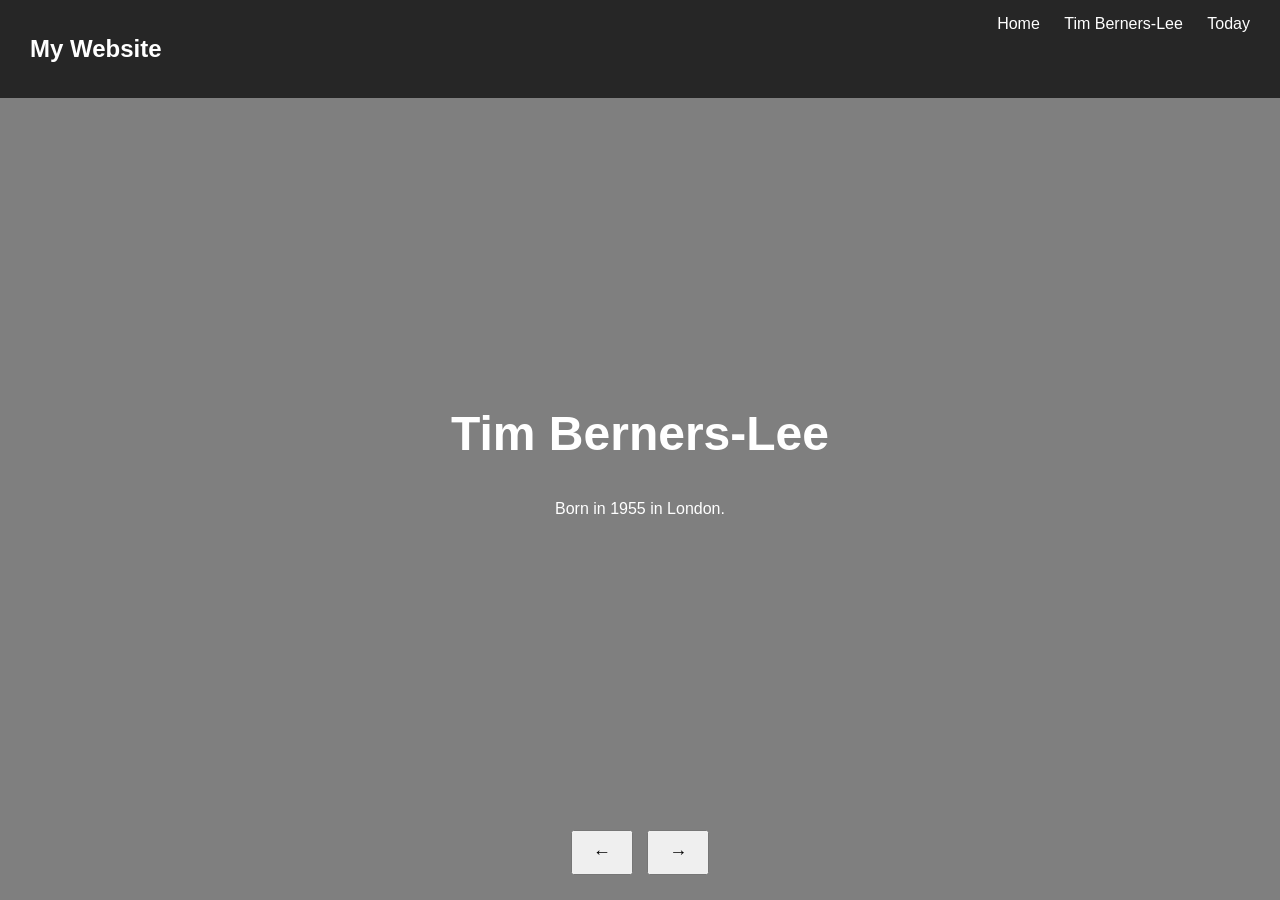
==== page2.html @ 96dbc503 "Create page2.html" ====
<!DOCTYPE html>
<html lang="en">
<head>
    <meta charset="UTF-8">
    <title>Tim Berners-Lee</title>
    <link rel="stylesheet" href="style.css">
</head>
<body>

<header>
    <nav>
        <h2>My Website</h2>
        <div class="nav-links">
            <a href="index.html">Home</a>
            <a href="page2.html">Tim Berners-Lee</a>
            <a href="page3.html">Today</a>
        </div>
    </nav>
</header>

<section class="slide active" style="background-image: url('https://upload.wikimedia.org/wikipedia/commons/d/d2/Tim_Berners-Lee.jpg');">
    <div class="content">
        <h1>Tim Berners-Lee</h1>
        <p>Born in 1955 in London.</p>
    </div>
</section>

<section class="slide" style="background-image: url('https://via.placeholder.com/1200x800');">
    <div class="content">
        <h1>The Invention</h1>
        <p>He created the World Wide Web in 1989.</p>
    </div>
</section>

<section class="slide" style="background-image: url('https://via.placeholder.com/1200x800');">
    <div class="content">
        <h1>Impact</h1>
        <p>The web changed how the world shares information.</p>
    </div>
</section>

<div class="controls">
    <button onclick="prevSlide()">←</button>
    <button onclick="nextSlide()">→</button>
</div>

<script src="script.js"></script>
</body>
</html>
---- style.css ----
body {
    margin: 0;
    font-family: Arial, sans-serif;
    color: white;
}

/* NAVBAR */
header {
    position: fixed;
    width: 100%;
    top: 0;
    background: rgba(0,0,0,0.7);
    z-index: 1000;
}

nav {
    display: flex;
    justify-content: space-between;
    padding: 15px 30px;
}

.nav-links a {
    color: white;
    margin-left: 20px;
    text-decoration: none;
}

/* SLIDES */
.slide {
    height: 100vh;
    display: none;
    align-items: center;
    justify-content: center;
    background-size: cover;
    background-position: center;
}

.slide.active {
    display: flex;
}

/* DARK OVERLAY */
.slide::before {
    content: "";
    position: absolute;
    width: 100%;
    height: 100%;
    background: rgba(0,0,0,0.5);
}

.content {
    position: relative;
    text-align: center;
    max-width: 700px;
}

h1 {
    font-size: 3em;
}

/* CONTROLS */
.controls {
    position: fixed;
    bottom: 20px;
    width: 100%;
    text-align: center;
}

button {
    padding: 10px 20px;
    margin: 5px;
    font-size: 18px;
}
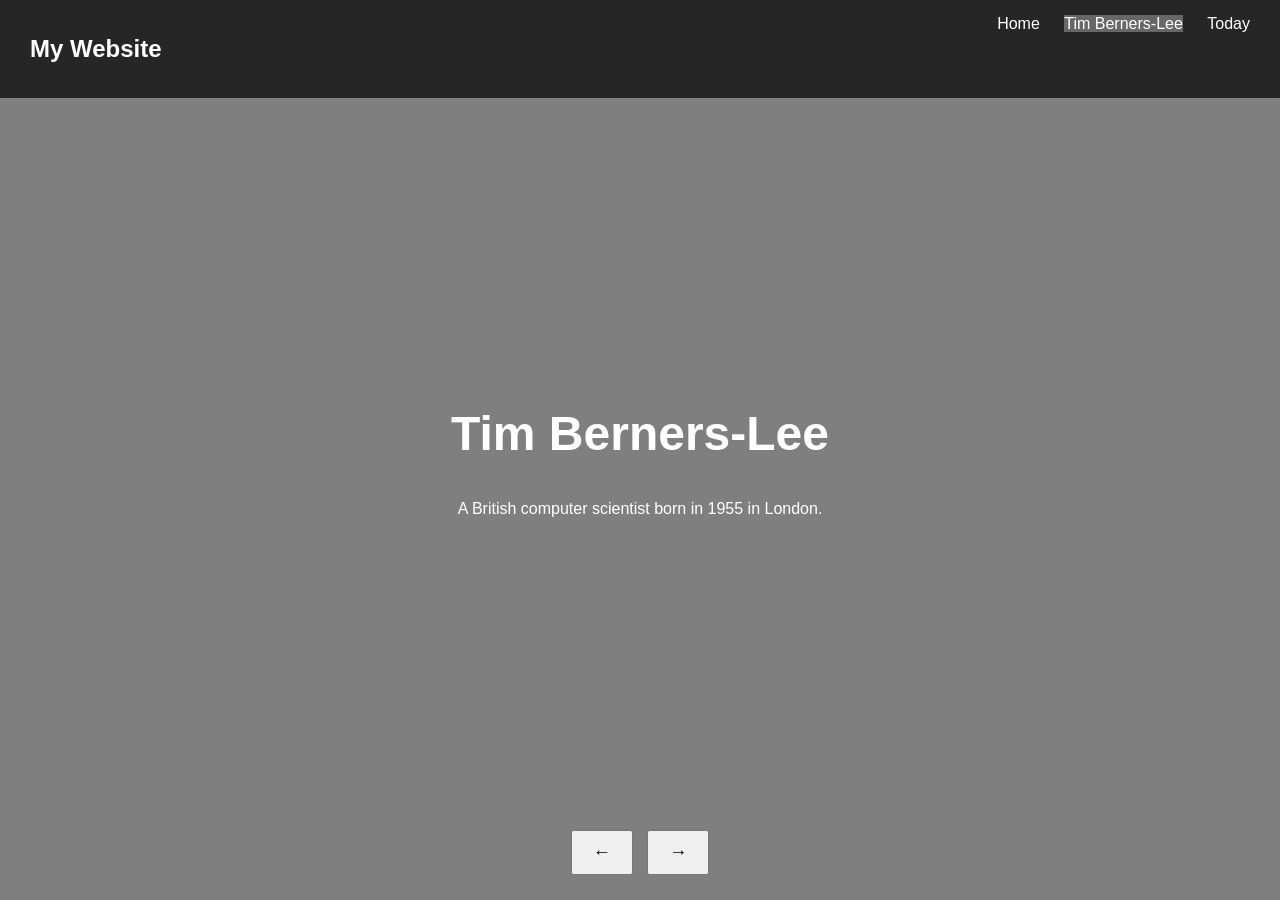
==== commit 49dbb2c4: "Refactor page2.html structure and content" ====
--- a/page2.html
+++ b/page2.html
@@ -1,47 +1,102 @@
 <!DOCTYPE html>
 <html lang="en">
 <head>
-    <meta charset="UTF-8">
-    <title>Tim Berners-Lee</title>
-    <link rel="stylesheet" href="style.css">
+<meta charset="UTF-8">
+<title>Tim Berners-Lee</title>
+<link rel="stylesheet" href="style.css">
 </head>
 <body>
 
 <header>
-    <nav>
-        <h2>My Website</h2>
-        <div class="nav-links">
-            <a href="index.html">Home</a>
-            <a href="page2.html">Tim Berners-Lee</a>
-            <a href="page3.html">Today</a>
-        </div>
-    </nav>
+<nav>
+<h2>My Website</h2>
+<div class="nav-links">
+<a href="index.html">Home</a>
+<a href="page2.html" style="background: rgba(255,255,255,0.3);">Tim Berners-Lee</a>
+<a href="page3.html">Today</a>
+</div>
+</nav>
 </header>
 
-<section class="slide active" style="background-image: url('https://upload.wikimedia.org/wikipedia/commons/d/d2/Tim_Berners-Lee.jpg');">
-    <div class="content">
-        <h1>Tim Berners-Lee</h1>
-        <p>Born in 1955 in London.</p>
-    </div>
+<section class="slide active">
+<div class="content">
+<h1>Tim Berners-Lee</h1>
+<p>A British computer scientist born in 1955 in London.</p>
+</div>
 </section>
 
-<section class="slide" style="background-image: url('https://via.placeholder.com/1200x800');">
-    <div class="content">
-        <h1>The Invention</h1>
-        <p>He created the World Wide Web in 1989.</p>
-    </div>
+<section class="slide">
+<div class="content">
+<h1>Early Life</h1>
+<p>He studied physics at Oxford University.</p>
+<p>He was interested in computers and how they share information.</p>
+</div>
 </section>
 
-<section class="slide" style="background-image: url('https://via.placeholder.com/1200x800');">
-    <div class="content">
-        <h1>Impact</h1>
-        <p>The web changed how the world shares information.</p>
-    </div>
+<section class="slide">
+<div class="content">
+<h1>The Problem</h1>
+<p>Scientists around the world struggled to share data easily.</p>
+<p>Different computers could not communicate well.</p>
+</div>
+</section>
+
+<section class="slide">
+<div class="content">
+<h1>The Solution</h1>
+<p>In 1989, he proposed a system to link documents together.</p>
+<p>This idea became the World Wide Web.</p>
+</div>
+</section>
+
+<section class="slide">
+<div class="content">
+<h1>Key Technologies</h1>
+<p>HTML – structure of web pages</p>
+<p>URL – addresses for pages</p>
+<p>HTTP – communication between computers</p>
+</div>
+</section>
+
+<section class="slide">
+<div class="content">
+<h1>First Website</h1>
+<p>The first website was created in 1991.</p>
+<p>It explained how the web worked.</p>
+</div>
+</section>
+
+<section class="slide">
+<div class="content">
+<h1>Impact</h1>
+<p>The web changed communication worldwide.</p>
+<p>It allowed instant access to information.</p>
+<p>It helped create the modern internet.</p>
+</div>
+</section>
+
+<section class="slide">
+<div class="content">
+<h1>Important Choice</h1>
+<p>He made the web free for everyone.</p>
+<p>This allowed it to grow rapidly across the world.</p>
+</div>
 </section>
 
 <div class="controls">
-    <button onclick="prevSlide()">←</button>
-    <button onclick="nextSlide()">→</button>
+<button onclick="prevSlide()">←</button>
+<button onclick="nextSlide()">→</button>
+</div>
+
+<div class="dots">
+<span class="dot" onclick="currentSlide(0)"></span>
+<span class="dot" onclick="currentSlide(1)"></span>
+<span class="dot" onclick="currentSlide(2)"></span>
+<span class="dot" onclick="currentSlide(3)"></span>
+<span class="dot" onclick="currentSlide(4)"></span>
+<span class="dot" onclick="currentSlide(5)"></span>
+<span class="dot" onclick="currentSlide(6)"></span>
+<span class="dot" onclick="currentSlide(7)"></span>
 </div>
 
 <script src="script.js"></script>
--- a/style.css
+++ b/style.css
@@ -1,5 +1,8 @@
 body {
     margin: 0;
+    padding: 0;
+    overflow: hidden;
+    height: 100%;
     font-family: Arial, sans-serif;
     color: white;
 }
@@ -27,12 +30,15 @@
 
 /* SLIDES */
 .slide {
+    position: fixed;
+    top: 0;
+    left: 0;
+    width: 100%;
     height: 100vh;
+
     display: none;
     align-items: center;
     justify-content: center;
-    background-size: cover;
-    background-position: center;
 }
 
 .slide.active {
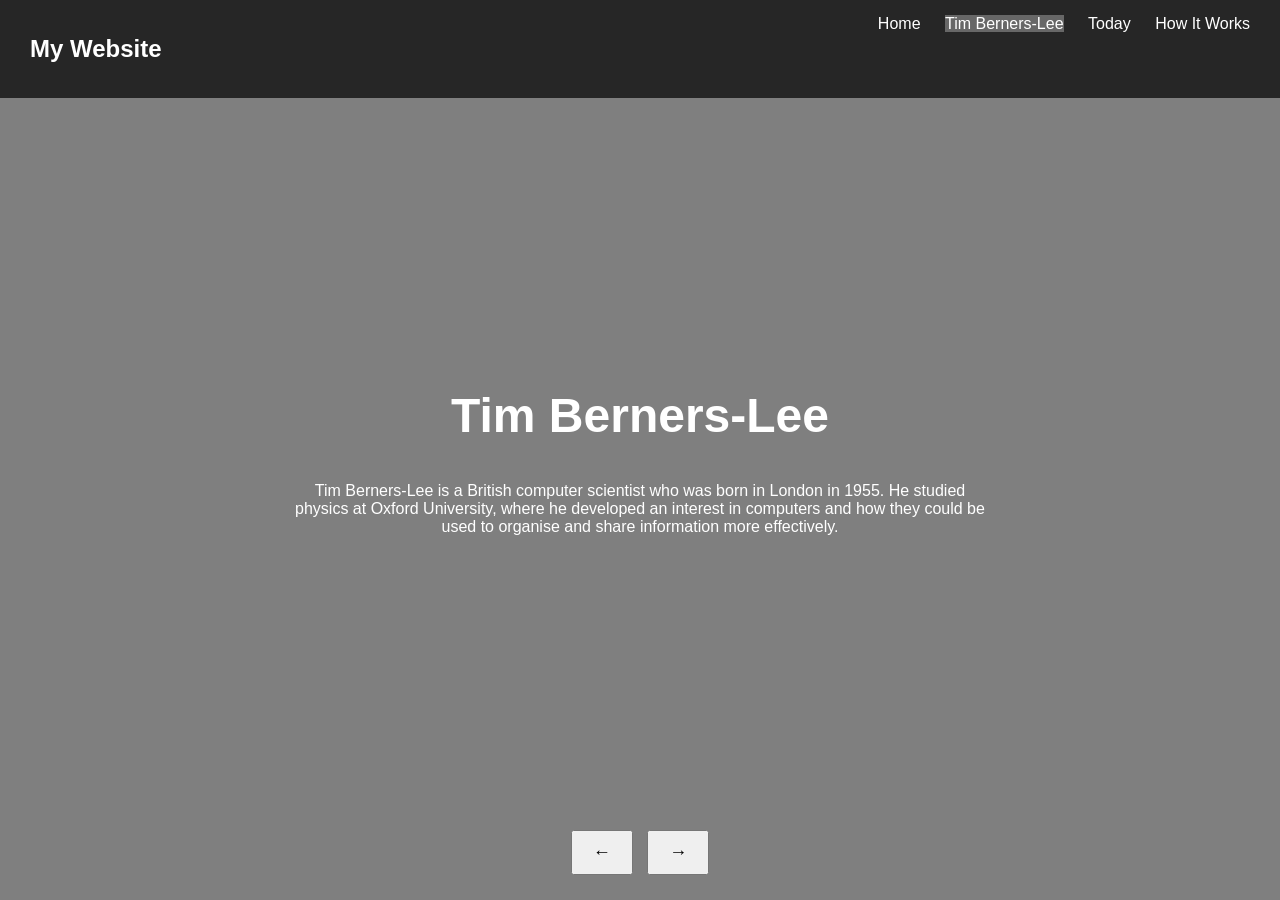
==== commit 887b51fa: "Update page2.html" ====
--- a/page2.html
+++ b/page2.html
@@ -14,6 +14,7 @@
 <a href="index.html">Home</a>
 <a href="page2.html" style="background: rgba(255,255,255,0.3);">Tim Berners-Lee</a>
 <a href="page3.html">Today</a>
+<a href="page4.html">How It Works</a>
 </div>
 </nav>
 </header>
@@ -21,65 +22,42 @@
 <section class="slide active">
 <div class="content">
 <h1>Tim Berners-Lee</h1>
-<p>A British computer scientist born in 1955 in London.</p>
-</div>
-</section>
-
-<section class="slide">
-<div class="content">
-<h1>Early Life</h1>
-<p>He studied physics at Oxford University.</p>
-<p>He was interested in computers and how they share information.</p>
+<p>Tim Berners-Lee is a British computer scientist who was born in London in 1955. He studied physics at Oxford University, where he developed an interest in computers and how they could be used to organise and share information more effectively.</p>
 </div>
 </section>
 
 <section class="slide">
 <div class="content">
 <h1>The Problem</h1>
-<p>Scientists around the world struggled to share data easily.</p>
-<p>Different computers could not communicate well.</p>
+<p>While working at CERN, a scientific research organisation, he noticed that scientists around the world were struggling to share information. Different computers stored data in different formats, making it difficult to access and connect ideas.</p>
 </div>
 </section>
 
 <section class="slide">
 <div class="content">
-<h1>The Solution</h1>
-<p>In 1989, he proposed a system to link documents together.</p>
-<p>This idea became the World Wide Web.</p>
+<h1>The Invention</h1>
+<p>In 1989, he proposed a system that would allow documents to be linked together and accessed through a network. This system became known as the World Wide Web. It allowed users to click links and move between pages, making information much easier to explore.</p>
 </div>
 </section>
 
 <section class="slide">
 <div class="content">
-<h1>Key Technologies</h1>
-<p>HTML – structure of web pages</p>
-<p>URL – addresses for pages</p>
-<p>HTTP – communication between computers</p>
-</div>
-</section>
-
-<section class="slide">
-<div class="content">
-<h1>First Website</h1>
-<p>The first website was created in 1991.</p>
-<p>It explained how the web worked.</p>
+<h1>How It Worked</h1>
+<p>To make the web possible, he developed several key technologies. HTML was used to create the structure of web pages, URLs were used to give each page a unique address, and HTTP allowed computers to communicate and transfer data across the internet.</p>
 </div>
 </section>
 
 <section class="slide">
 <div class="content">
 <h1>Impact</h1>
-<p>The web changed communication worldwide.</p>
-<p>It allowed instant access to information.</p>
-<p>It helped create the modern internet.</p>
+<p>The invention of the web completely changed how people communicate and access information. It made it possible for anyone to publish content online and for users to access knowledge from anywhere in the world almost instantly.</p>
 </div>
 </section>
 
 <section class="slide">
 <div class="content">
-<h1>Important Choice</h1>
-<p>He made the web free for everyone.</p>
-<p>This allowed it to grow rapidly across the world.</p>
+<h1>A Crucial Decision</h1>
+<p>One of the most important decisions he made was not to patent the web. By making it free and open for everyone, it was able to grow rapidly and become the global system we rely on today.</p>
 </div>
 </section>
 
@@ -95,8 +73,6 @@
 <span class="dot" onclick="currentSlide(3)"></span>
 <span class="dot" onclick="currentSlide(4)"></span>
 <span class="dot" onclick="currentSlide(5)"></span>
-<span class="dot" onclick="currentSlide(6)"></span>
-<span class="dot" onclick="currentSlide(7)"></span>
 </div>
 
 <script src="script.js"></script>
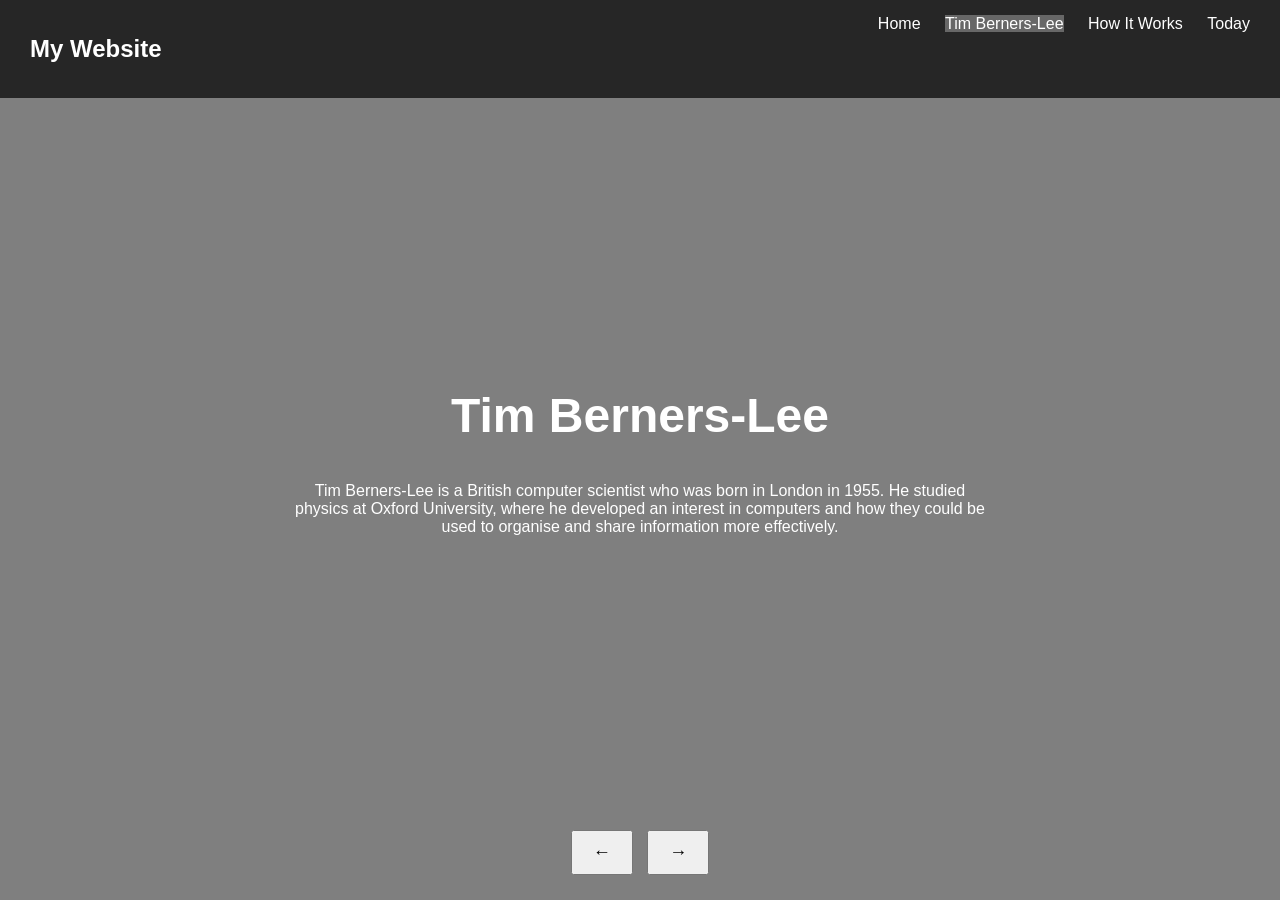
==== commit 7cc166ed: "Swap links for 'Today' and 'How It Works'" ====
--- a/page2.html
+++ b/page2.html
@@ -13,8 +13,8 @@
 <div class="nav-links">
 <a href="index.html">Home</a>
 <a href="page2.html" style="background: rgba(255,255,255,0.3);">Tim Berners-Lee</a>
-<a href="page3.html">Today</a>
-<a href="page4.html">How It Works</a>
+<a href="page3.html">How It Works</a>
+<a href="page4.html">Today</a>
 </div>
 </nav>
 </header>
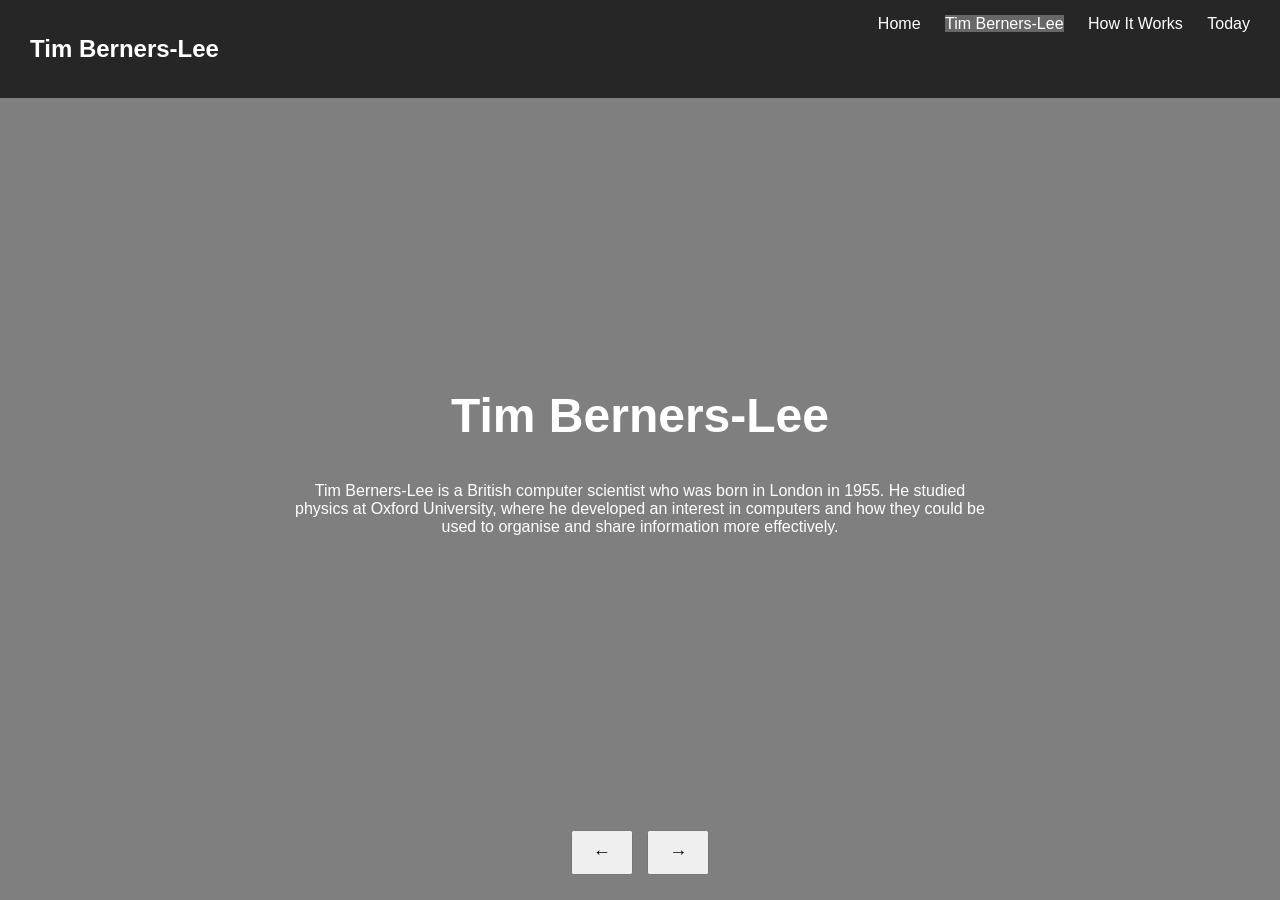
==== commit aa3b2488: "Update page2.html" ====
--- a/page2.html
+++ b/page2.html
@@ -9,7 +9,7 @@
 
 <header>
 <nav>
-<h2>My Website</h2>
+<h2>Tim Berners-Lee</h2>
 <div class="nav-links">
 <a href="index.html">Home</a>
 <a href="page2.html" style="background: rgba(255,255,255,0.3);">Tim Berners-Lee</a>
